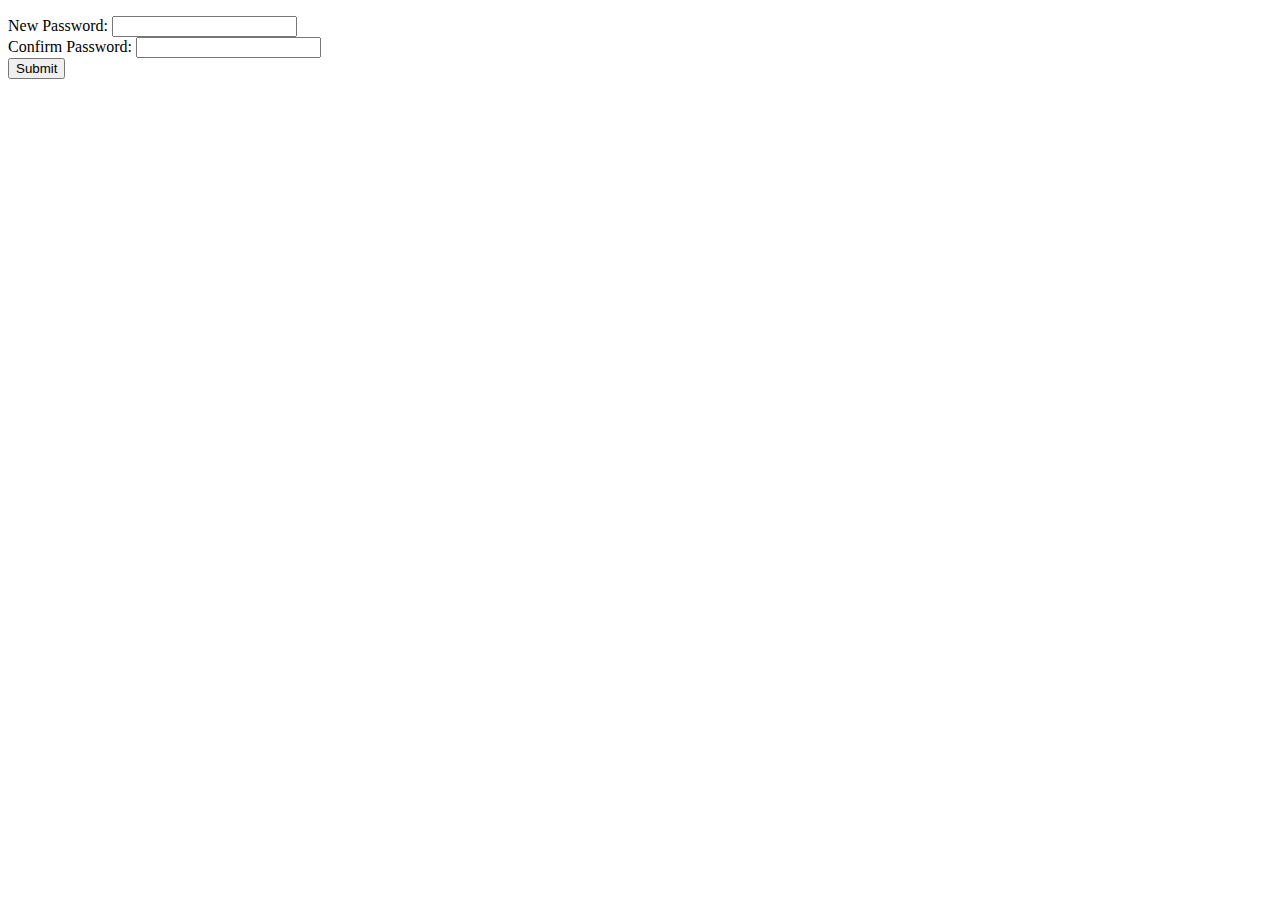
==== src/main/resources/templates/changePassword.html @ 40b681b1 "Implemented password reset" ====
<!DOCTYPE html>
<html lang="en" xmlns:th="http://www.thymeleaf.org">
<head>
    <meta charset="UTF-8">
    <title>Reset Password</title>
</head>
<body>

<p th:text="${token}" />

<form action="#" th:action="@{/reset-password/change}"   method="post">
    <input type="hidden" name="token" th:value="${token}"/>    <!--passes token in a hidden input-->
    <div class="form-group">
        <label for="password">New Password:</label>
        <input type="password" class="form-control" id="password" name="password"/>
    </div>
    <div class="form-group">
        <label for="confirmPassword">Confirm Password:</label>
        <input type="password" class="form-control" id="confirmPassword" name="confirmPassword"/>
    </div>
    <button type="submit" class="btn btn-primary">Submit</button>
</form>
</body>
</html>
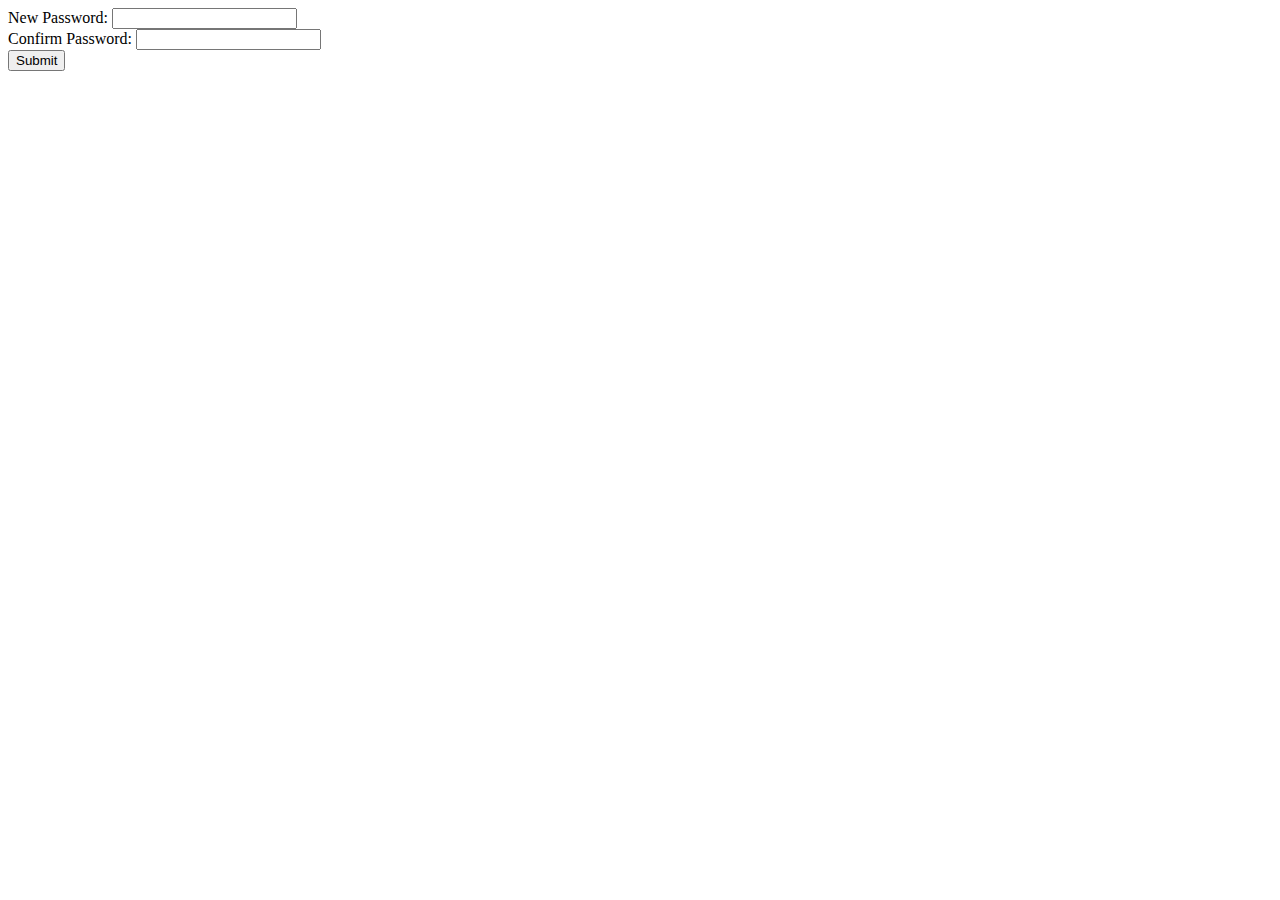
==== commit a112c8c0: "Added error message if new password and confirmPassword are not equal" ====
--- a/src/main/resources/templates/changePassword.html
+++ b/src/main/resources/templates/changePassword.html
@@ -6,7 +6,6 @@
 </head>
 <body>
 
-<p th:text="${token}" />
 
 <form action="#" th:action="@{/reset-password/change}"   method="post">
     <input type="hidden" name="token" th:value="${token}"/>    <!--passes token in a hidden input-->
@@ -18,7 +17,8 @@
         <label for="confirmPassword">Confirm Password:</label>
         <input type="password" class="form-control" id="confirmPassword" name="confirmPassword"/>
     </div>
-    <button type="submit" class="btn btn-primary">Submit</button>
+    <div th:if="${error}" class="alert alert-danger" th:text="${error}"></div>
+    <button type="submit">Submit</button>
 </form>
 </body>
 </html>
